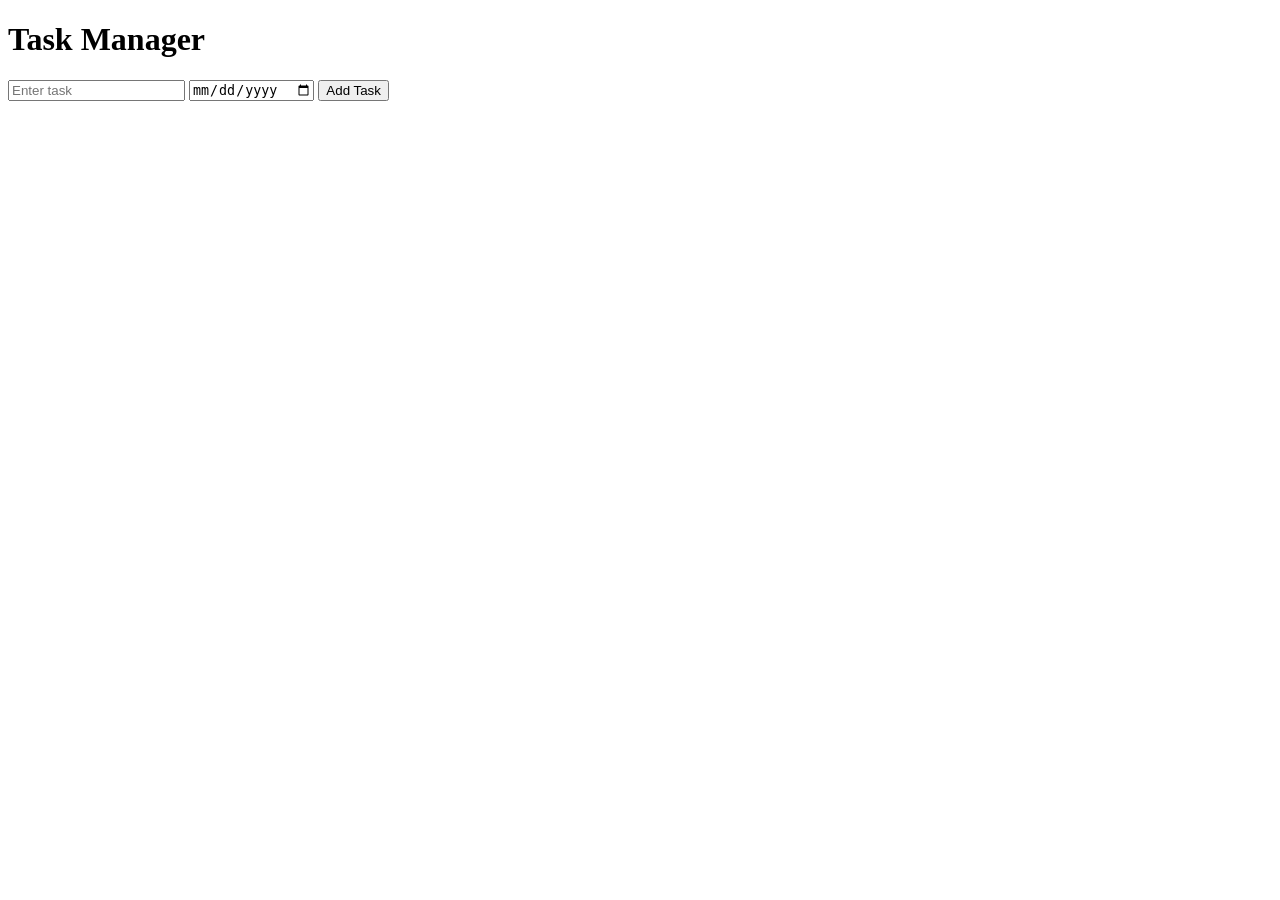
==== index.html @ b164b8a1 "Add files via upload" ====
<!DOCTYPE html>
<html>
<head>
    <title>Task Manager</title>
    <link rel="stylesheet" href="/static/style.css">
</head>
<body>

<div class="container">
    <h1>Task Manager</h1>

    <div class="task-input">
        <input type="text" id="taskInput" placeholder="Enter task">
        <input type="date" id="dueDate">
        <button onclick="addTask()">Add Task</button>
    </div>

    <div id="taskList" class="task-list"></div>
</div>

<script src="/static/script.js"></script>
</body>
</html>
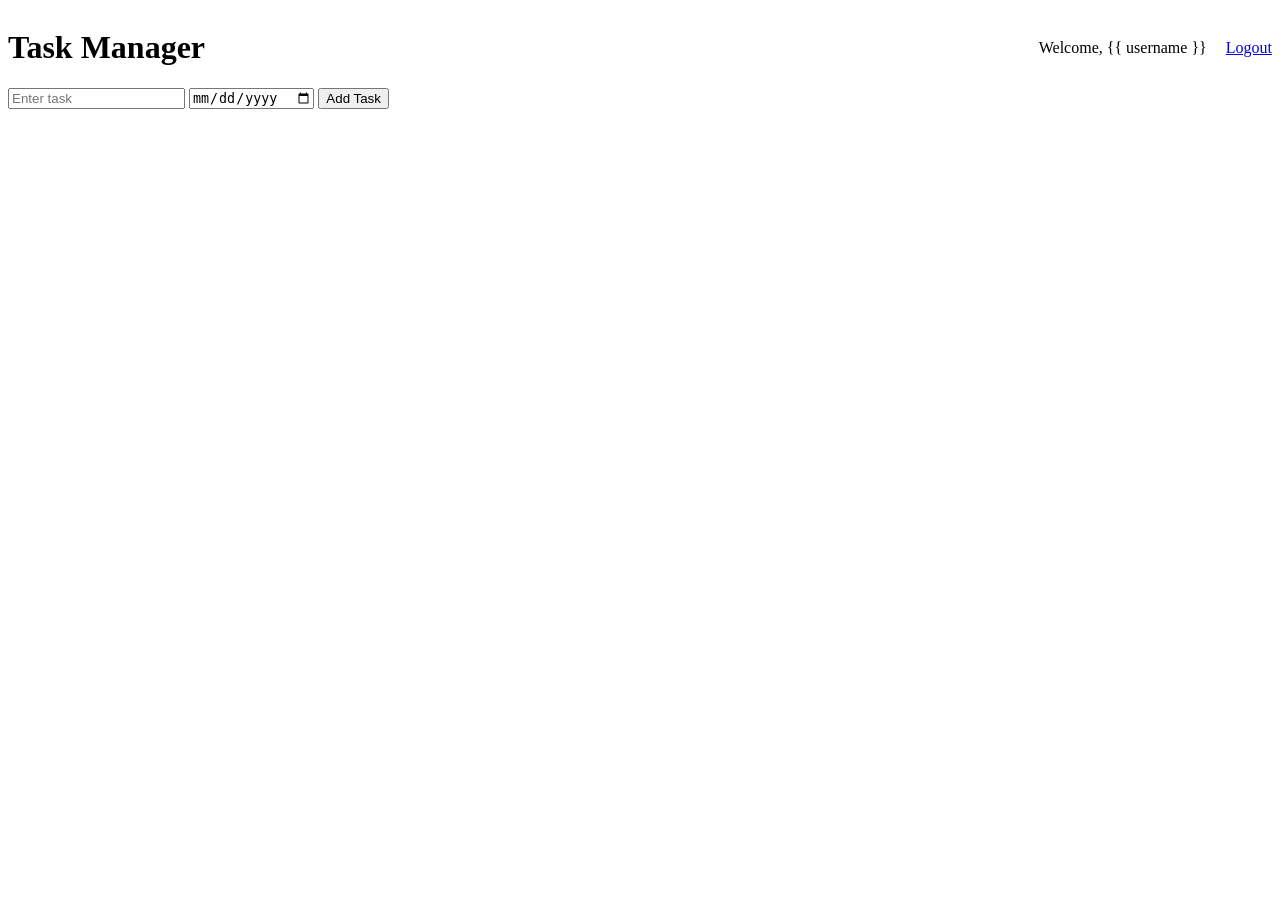
==== commit 099d0211: "Add files via upload" ====
--- a/index.html
+++ b/index.html
@@ -7,7 +7,14 @@
 <body>
 
 <div class="container">
-    <h1>Task Manager</h1>
+
+    <div style="display:flex; justify-content:space-between; align-items:center;">
+        <h1>Task Manager</h1>
+        <div>
+            <span style="margin-right:15px;">Welcome, {{ username }}</span>
+            <a href="/logout" class="logout-btn">Logout</a>
+        </div>
+    </div>
 
     <div class="task-input">
         <input type="text" id="taskInput" placeholder="Enter task">
